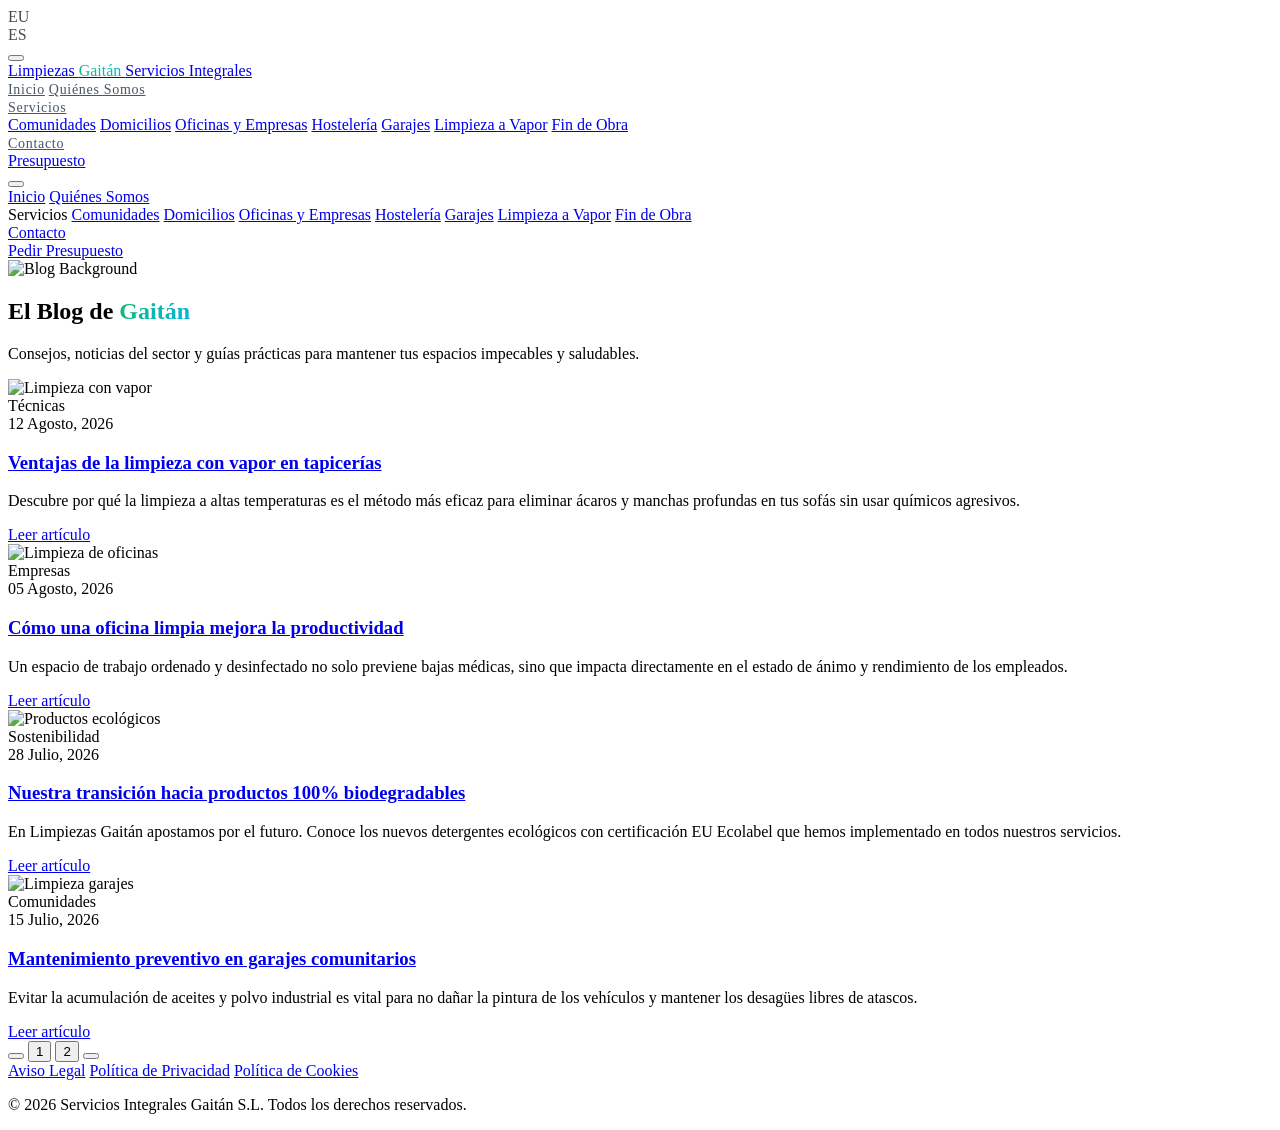
==== blog/index.html @ 00896e1a "feat(blog): implement blog grid page and fix nav links" ====
<!DOCTYPE html>
<html lang="es-ES">
<head>
    <meta charset="UTF-8">
    <meta name="viewport" content="width=device-width, initial-scale=1.0">
    <title>Blog de Limpieza y Mantenimiento | Limpiezas Gaitán</title>
    <meta name="description" content="Consejos prácticos, guías de mantenimiento y noticias del sector de la limpieza profesional en Gipuzkoa.">
    
    <link rel="preconnect" href="https://fonts.googleapis.com">
    <link rel="preconnect" href="https://fonts.gstatic.com" crossorigin>
    <link href="https://fonts.googleapis.com/css2?family=Outfit:wght@300;400;500;700;900&display=swap" rel="stylesheet">
    
    <script src="https://cdn.tailwindcss.com"></script>
    <script>
        tailwind.config = {
            theme: {
                extend: {
                    fontFamily: { sans: ['Outfit', 'sans-serif'], },
                    colors: { brand: { green: '#10b981', teal: '#06b6d4', dark: '#0f172a', light: '#f8fafc', } }
                }
            }
        }
    </script>
    
    <script src="https://unpkg.com/lucide@latest"></script>
    <link rel="stylesheet" href="../css/style.css">
    <style>
        html { scroll-behavior: smooth; }
        .glass-nav { background: rgba(255, 255, 255, 0.85); backdrop-filter: blur(12px); -webkit-backdrop-filter: blur(12px); }
        .text-gradient { background-clip: text; -webkit-background-clip: text; -webkit-text-fill-color: transparent; background-image: linear-gradient(to right, #10b981, #06b6d4); }
        .nav-link { position: relative; padding-bottom: 4px; color: #475569; transition: color 0.3s ease; font-weight: 500; font-size: 0.875rem; letter-spacing: 0.05em; }
        .nav-link::after { content: ''; position: absolute; width: 0; height: 2px; bottom: 0; left: 0; background-color: #10b981; transition: width 0.3s ease; }
        .nav-link:hover { color: #0f172a; }
        .nav-link:hover::after, .nav-link.active::after { width: 100%; }
        .nav-link.active { color: #0f172a; }
        .lang-pill { transition: all 0.3s ease; opacity: 0.7; }
        .lang-pill:hover { opacity: 1; transform: translateX(5px); }
        .blog-card { transition: all 0.3s ease; }
        .blog-card:hover { transform: translateY(-5px); box-shadow: 0 20px 25px -5px rgba(0, 0, 0, 0.1), 0 10px 10px -5px rgba(0, 0, 0, 0.04); }
        .blog-card:hover .blog-image-wrapper img { transform: scale(1.05); }
    </style>
</head>
<body class="bg-brand-light text-gray-700 antialiased relative">

    <div class="fixed left-0 top-1/2 -translate-y-1/2 z-50 flex flex-col gap-2 pl-2 group">
        <div class="lang-pill w-10 h-10 rounded-full bg-white shadow-lg border border-gray-100 flex items-center justify-center cursor-pointer hover:bg-gray-50 text-sm font-bold text-gray-700">EU</div>
        <div class="lang-pill w-10 h-10 rounded-full bg-white shadow-lg border border-gray-100 flex items-center justify-center cursor-pointer hover:bg-gray-50 text-sm font-bold text-brand-green ring-2 ring-brand-green/20">ES</div>
    </div>
    <div class="fixed right-4 top-1/2 -translate-y-1/2 z-50 flex flex-col gap-3">
        <a href="#" class="w-12 h-12 rounded-full bg-white shadow-lg border border-gray-100 flex items-center justify-center text-gray-600 hover:text-green-500 hover:scale-110 transition-all duration-300"><i data-lucide="message-circle" class="w-5 h-5"></i></a>
    </div>
    <button id="back-to-top" class="fixed right-4 bottom-8 z-50 bg-gradient-to-r from-brand-green to-brand-teal text-white p-3.5 rounded-full shadow-lg hover:shadow-xl hover:-translate-y-1 transition-all duration-300 opacity-0 invisible">
        <i data-lucide="arrow-up" class="w-5 h-5"></i>
    </button>

    <header class="glass-nav border-b border-gray-100 sticky top-0 z-40 transition-all duration-300">
        <div class="max-w-7xl mx-auto px-4 sm:px-6 lg:px-8">
            <div class="flex justify-between items-center h-20">
                <a href="../index.html" class="flex items-center gap-3 group">
                    <div class="relative flex items-center justify-center w-12 h-12 rounded-xl bg-gradient-to-br from-brand-green/10 to-brand-teal/10 group-hover:scale-105 transition-transform">
                        <i data-lucide="droplets" class="w-7 h-7 text-brand-green absolute"></i>
                    </div>
                    <div class="flex flex-col leading-none">
                        <span class="text-2xl font-bold text-brand-dark tracking-tight">Limpiezas <span class="text-gradient">Gaitán</span></span>
                        <span class="text-[10px] font-semibold text-gray-400 tracking-widest uppercase mt-1">Servicios Integrales</span>
                    </div>
                </a>

                <nav class="hidden lg:flex items-center space-x-8">
                    <a href="../index.html" class="nav-link uppercase">Inicio</a>
                    <a href="../quienes-somos.html" class="nav-link uppercase">Quiénes Somos</a>
                    <div class="relative group">
                        <a href="#" class="nav-link uppercase cursor-default flex items-center gap-1">Servicios <i data-lucide="chevron-down" class="w-4 h-4"></i></a>
                        <div class="absolute left-0 mt-2 w-56 bg-white border border-gray-100 shadow-xl rounded-lg opacity-0 invisible group-hover:opacity-100 group-hover:visible transition-all duration-200 flex flex-col py-2">
                            <a href="../servicios/comunidades.html" class="px-4 py-2 text-sm text-gray-600 hover:text-brand-green hover:bg-gray-50 transition-colors">Comunidades</a>
                            <a href="../servicios/domicilios.html" class="px-4 py-2 text-sm text-gray-600 hover:text-brand-green hover:bg-gray-50 transition-colors">Domicilios</a>
                            <a href="../servicios/oficinas-empresas.html" class="px-4 py-2 text-sm text-gray-600 hover:text-brand-green hover:bg-gray-50 transition-colors">Oficinas y Empresas</a>
                            <a href="../servicios/hosteleria.html" class="px-4 py-2 text-sm text-gray-600 hover:text-brand-green hover:bg-gray-50 transition-colors">Hostelería</a>
                            <a href="../servicios/garajes.html" class="px-4 py-2 text-sm text-gray-600 hover:text-brand-green hover:bg-gray-50 transition-colors">Garajes</a>
                            <a href="../servicios/limpieza-vapor.html" class="px-4 py-2 text-sm text-gray-600 hover:text-brand-green hover:bg-gray-50 transition-colors">Limpieza a Vapor</a>
                            <a href="../servicios/fin-de-obra.html" class="px-4 py-2 text-sm text-gray-600 hover:text-brand-green hover:bg-gray-50 transition-colors">Fin de Obra</a>
                        </div>
                    </div>
                    <a href="../contacto.html" class="nav-link uppercase">Contacto</a>
                </nav>

                <div class="hidden lg:block">
                    <a href="../contacto.html" class="px-6 py-2.5 rounded-full bg-brand-dark text-white font-medium text-sm hover:bg-gray-800 transition-colors shadow-md">Presupuesto</a>
                </div>

                <button id="mobile-menu-btn" class="lg:hidden text-brand-dark hover:text-brand-green p-2 transition-colors">
                    <i data-lucide="menu" class="w-7 h-7"></i>
                </button>
            </div>
        </div>
        
        <!-- Mobile Menu Overlay -->
        <div id="mobile-menu" class="hidden lg:hidden bg-white border-b border-gray-100 shadow-xl absolute w-full">
            <div class="px-6 py-6 space-y-4">
                <a href="../index.html" class="block text-lg font-medium text-gray-600 hover:text-brand-green">Inicio</a>
                <a href="../quienes-somos.html" class="block text-lg font-medium text-gray-600 hover:text-brand-green">Quiénes Somos</a>
                <div class="pl-4 border-l-2 border-brand-green space-y-2 py-2">
                    <span class="block text-lg font-bold text-gray-600 mb-2">Servicios</span>
                    <a href="../servicios/comunidades.html" class="block text-gray-600 hover:text-brand-green">Comunidades</a>
                    <a href="../servicios/domicilios.html" class="block text-gray-600 hover:text-brand-green">Domicilios</a>
                    <a href="../servicios/oficinas-empresas.html" class="block text-gray-600 hover:text-brand-green">Oficinas y Empresas</a>
                    <a href="../servicios/hosteleria.html" class="block text-gray-600 hover:text-brand-green">Hostelería</a>
                    <a href="../servicios/garajes.html" class="block text-gray-600 hover:text-brand-green">Garajes</a>
                    <a href="../servicios/limpieza-vapor.html" class="block text-gray-600 hover:text-brand-green">Limpieza a Vapor</a>
                    <a href="../servicios/fin-de-obra.html" class="block text-gray-600 hover:text-brand-green">Fin de Obra</a>
                </div>
                <a href="../contacto.html" class="block text-lg font-medium text-gray-600 hover:text-brand-green">Contacto</a>
                <div class="pt-4 mt-2 border-t border-gray-100">
                    <a href="../contacto.html" class="block text-center px-6 py-3 rounded-full bg-brand-dark text-white font-medium hover:bg-gray-800">
                        Pedir Presupuesto
                    </a>
                </div>
            </div>
        </div>
    </header>

    <main class="pb-24">
        <!-- Blog Hero -->
        <section class="py-20 bg-brand-dark text-white text-center px-4 relative overflow-hidden">
            <div class="absolute inset-0 opacity-10">
                <img src="https://images.unsplash.com/photo-1527515637462-cff94eecc1ac?auto=format&fit=crop&q=80&w=2000" alt="Blog Background" class="w-full h-full object-cover">
            </div>
            <div class="relative z-10 max-w-3xl mx-auto">
                <h1 class="text-4xl md:text-5xl font-bold mb-6">El Blog de <span class="text-gradient">Gaitán</span></h1>
                <p class="text-lg text-gray-300 font-light">Consejos, noticias del sector y guías prácticas para mantener tus espacios impecables y saludables.</p>
            </div>
        </section>

        <!-- Blog Grid -->
        <section class="py-20">
            <div class="max-w-7xl mx-auto px-4 sm:px-6 lg:px-8">
                <div class="grid grid-cols-1 md:grid-cols-2 lg:grid-cols-3 gap-8">
                    
                    <!-- Article 1 -->
                    <article class="bg-white rounded-2xl overflow-hidden border border-gray-100 blog-card">
                        <div class="h-56 overflow-hidden blog-image-wrapper relative">
                            <img src="https://images.unsplash.com/photo-1584820927498-cafe4c2d3a39?auto=format&fit=crop&q=80&w=800" alt="Limpieza con vapor" class="w-full h-full object-cover transition-transform duration-500">
                            <div class="absolute top-4 left-4 bg-brand-green text-white text-xs font-bold px-3 py-1 rounded-full">Técnicas</div>
                        </div>
                        <div class="p-6">
                            <div class="text-xs text-gray-400 font-medium uppercase tracking-wider mb-2">12 Agosto, 2026</div>
                            <h3 class="text-xl font-bold text-brand-dark mb-3 leading-tight"><a href="#" class="hover:text-brand-green transition-colors">Ventajas de la limpieza con vapor en tapicerías</a></h3>
                            <p class="text-sm text-gray-500 font-light mb-4 line-clamp-3">Descubre por qué la limpieza a altas temperaturas es el método más eficaz para eliminar ácaros y manchas profundas en tus sofás sin usar químicos agresivos.</p>
                            <a href="#" class="inline-flex items-center text-sm font-bold text-brand-teal hover:text-brand-green transition-colors">Leer artículo <i data-lucide="arrow-right" class="w-4 h-4 ml-1"></i></a>
                        </div>
                    </article>

                    <!-- Article 2 -->
                    <article class="bg-white rounded-2xl overflow-hidden border border-gray-100 blog-card">
                        <div class="h-56 overflow-hidden blog-image-wrapper relative">
                            <img src="https://images.unsplash.com/photo-1497366216548-37526070297c?auto=format&fit=crop&q=80&w=800" alt="Limpieza de oficinas" class="w-full h-full object-cover transition-transform duration-500">
                            <div class="absolute top-4 left-4 bg-brand-teal text-white text-xs font-bold px-3 py-1 rounded-full">Empresas</div>
                        </div>
                        <div class="p-6">
                            <div class="text-xs text-gray-400 font-medium uppercase tracking-wider mb-2">05 Agosto, 2026</div>
                            <h3 class="text-xl font-bold text-brand-dark mb-3 leading-tight"><a href="#" class="hover:text-brand-teal transition-colors">Cómo una oficina limpia mejora la productividad</a></h3>
                            <p class="text-sm text-gray-500 font-light mb-4 line-clamp-3">Un espacio de trabajo ordenado y desinfectado no solo previene bajas médicas, sino que impacta directamente en el estado de ánimo y rendimiento de los empleados.</p>
                            <a href="#" class="inline-flex items-center text-sm font-bold text-brand-teal hover:text-brand-green transition-colors">Leer artículo <i data-lucide="arrow-right" class="w-4 h-4 ml-1"></i></a>
                        </div>
                    </article>

                    <!-- Article 3 -->
                    <article class="bg-white rounded-2xl overflow-hidden border border-gray-100 blog-card">
                        <div class="h-56 overflow-hidden blog-image-wrapper relative">
                            <img src="https://images.unsplash.com/photo-1601362840469-51e4d8d58785?auto=format&fit=crop&q=80&w=800" alt="Productos ecológicos" class="w-full h-full object-cover transition-transform duration-500">
                            <div class="absolute top-4 left-4 bg-gray-800 text-white text-xs font-bold px-3 py-1 rounded-full">Sostenibilidad</div>
                        </div>
                        <div class="p-6">
                            <div class="text-xs text-gray-400 font-medium uppercase tracking-wider mb-2">28 Julio, 2026</div>
                            <h3 class="text-xl font-bold text-brand-dark mb-3 leading-tight"><a href="#" class="hover:text-gray-600 transition-colors">Nuestra transición hacia productos 100% biodegradables</a></h3>
                            <p class="text-sm text-gray-500 font-light mb-4 line-clamp-3">En Limpiezas Gaitán apostamos por el futuro. Conoce los nuevos detergentes ecológicos con certificación EU Ecolabel que hemos implementado en todos nuestros servicios.</p>
                            <a href="#" class="inline-flex items-center text-sm font-bold text-brand-teal hover:text-brand-green transition-colors">Leer artículo <i data-lucide="arrow-right" class="w-4 h-4 ml-1"></i></a>
                        </div>
                    </article>
                    
                    <!-- Article 4 -->
                    <article class="bg-white rounded-2xl overflow-hidden border border-gray-100 blog-card">
                        <div class="h-56 overflow-hidden blog-image-wrapper relative">
                            <img src="https://images.unsplash.com/photo-1590674899484-13da0d1b58f5?auto=format&fit=crop&q=80&w=800" alt="Limpieza garajes" class="w-full h-full object-cover transition-transform duration-500">
                            <div class="absolute top-4 left-4 bg-brand-green text-white text-xs font-bold px-3 py-1 rounded-full">Comunidades</div>
                        </div>
                        <div class="p-6">
                            <div class="text-xs text-gray-400 font-medium uppercase tracking-wider mb-2">15 Julio, 2026</div>
                            <h3 class="text-xl font-bold text-brand-dark mb-3 leading-tight"><a href="#" class="hover:text-brand-green transition-colors">Mantenimiento preventivo en garajes comunitarios</a></h3>
                            <p class="text-sm text-gray-500 font-light mb-4 line-clamp-3">Evitar la acumulación de aceites y polvo industrial es vital para no dañar la pintura de los vehículos y mantener los desagües libres de atascos.</p>
                            <a href="#" class="inline-flex items-center text-sm font-bold text-brand-teal hover:text-brand-green transition-colors">Leer artículo <i data-lucide="arrow-right" class="w-4 h-4 ml-1"></i></a>
                        </div>
                    </article>

                </div>
                
                <!-- Pagination Placeholder -->
                <div class="mt-16 flex justify-center gap-2">
                    <button class="w-10 h-10 rounded-lg flex items-center justify-center border border-gray-200 text-gray-400 cursor-not-allowed"><i data-lucide="chevron-left" class="w-5 h-5"></i></button>
                    <button class="w-10 h-10 rounded-lg flex items-center justify-center bg-brand-green text-white font-bold shadow-md">1</button>
                    <button class="w-10 h-10 rounded-lg flex items-center justify-center border border-gray-200 text-gray-600 hover:bg-gray-50 transition-colors">2</button>
                    <button class="w-10 h-10 rounded-lg flex items-center justify-center border border-gray-200 text-gray-600 hover:bg-gray-50 transition-colors"><i data-lucide="chevron-right" class="w-5 h-5"></i></button>
                </div>
            </div>
        </section>
    </main>

    <footer class="bg-gray-50 border-t border-gray-200 py-12">
        <div class="max-w-7xl mx-auto px-4 text-center flex flex-col items-center gap-4 text-sm text-gray-500">
            <div class="flex gap-4">
                <a href="../aviso-legal.html" class="hover:text-brand-green">Aviso Legal</a>
                <a href="../politica-de-privacidad.html" class="hover:text-brand-green">Política de Privacidad</a>
                <a href="../politica-de-cookies.html" class="hover:text-brand-green">Política de Cookies</a>
            </div>
            <p>&copy; 2026 Servicios Integrales Gaitán S.L. Todos los derechos reservados.</p>
        </div>
    </footer>

    <script src="../js/main.js"></script>
</body>
</html>
---- css/style.css ----
/* style.css - Limpiezas Gaitán */

/* Additional custom styles that Tailwind might not cover easily, or base overrides */
html {
    scroll-behavior: smooth;
}

body {
    /* Subtle custom scrollbar */
}

::-webkit-scrollbar {
    width: 10px;
}
::-webkit-scrollbar-track {
    background: #f1f1f1; 
}
::-webkit-scrollbar-thumb {
    background: #22c55e; 
    border-radius: 5px;
}
::-webkit-scrollbar-thumb:hover {
    background: #16a34a; 
}

/* Micro animations for interaction */
.hover-lift {
    transition: transform 0.2s ease, box-shadow 0.2s ease;
}

.hover-lift:hover {
    transform: translateY(-4px);
    box-shadow: 0 10px 15px -3px rgba(0, 0, 0, 0.1), 0 4px 6px -2px rgba(0, 0, 0, 0.05);
}
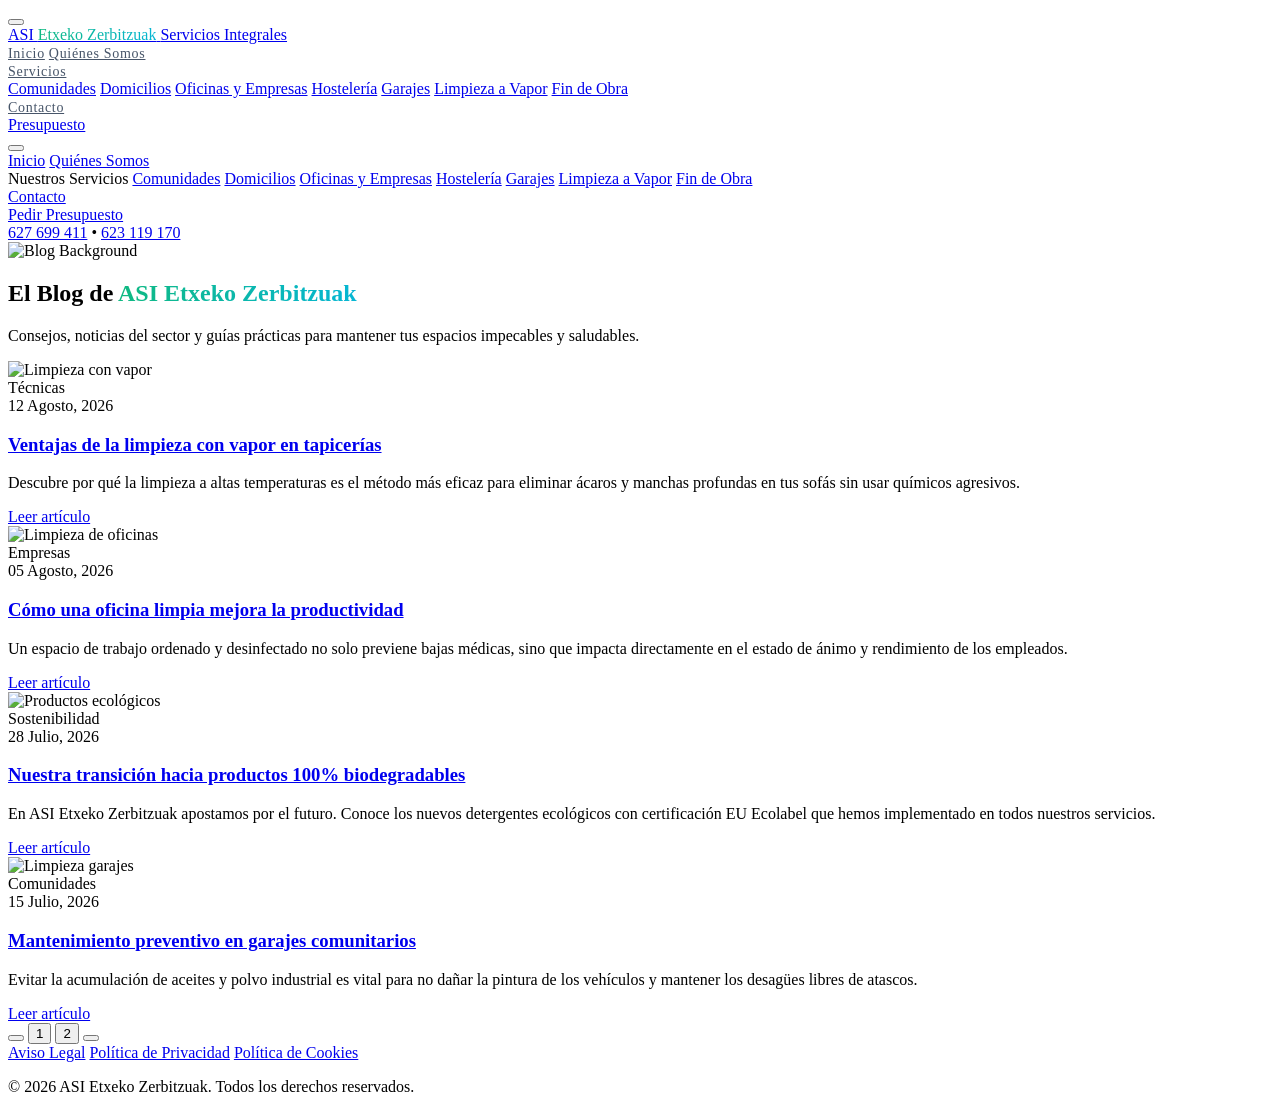
==== commit bc6ab5fe: "the whatsap button works now and + the mailing to whatsap waiting for the professional email to chan" ====
--- a/blog/index.html
+++ b/blog/index.html
@@ -3,7 +3,7 @@
 <head>
     <meta charset="UTF-8">
     <meta name="viewport" content="width=device-width, initial-scale=1.0">
-    <title>Blog de Limpieza y Mantenimiento | Limpiezas Gaitán</title>
+    <title>Blog de Limpieza y Mantenimiento | ASI Etxeko Zerbitzuak</title>
     <meta name="description" content="Consejos prácticos, guías de mantenimiento y noticias del sector de la limpieza profesional en Gipuzkoa.">
     
     <link rel="preconnect" href="https://fonts.googleapis.com">
@@ -22,7 +22,7 @@
         }
     </script>
     
-    <script src="https://unpkg.com/lucide@latest"></script>
+    <script src="https://unpkg.com/lucide@latest/dist/umd/lucide.js"></script>
     <link rel="stylesheet" href="../css/style.css">
     <style>
         html { scroll-behavior: smooth; }
@@ -42,13 +42,7 @@
 </head>
 <body class="bg-brand-light text-gray-700 antialiased relative">
 
-    <div class="fixed left-0 top-1/2 -translate-y-1/2 z-50 flex flex-col gap-2 pl-2 group">
-        <div class="lang-pill w-10 h-10 rounded-full bg-white shadow-lg border border-gray-100 flex items-center justify-center cursor-pointer hover:bg-gray-50 text-sm font-bold text-gray-700">EU</div>
-        <div class="lang-pill w-10 h-10 rounded-full bg-white shadow-lg border border-gray-100 flex items-center justify-center cursor-pointer hover:bg-gray-50 text-sm font-bold text-brand-green ring-2 ring-brand-green/20">ES</div>
-    </div>
-    <div class="fixed right-4 top-1/2 -translate-y-1/2 z-50 flex flex-col gap-3">
-        <a href="#" class="w-12 h-12 rounded-full bg-white shadow-lg border border-gray-100 flex items-center justify-center text-gray-600 hover:text-green-500 hover:scale-110 transition-all duration-300"><i data-lucide="message-circle" class="w-5 h-5"></i></a>
-    </div>
+
     <button id="back-to-top" class="fixed right-4 bottom-8 z-50 bg-gradient-to-r from-brand-green to-brand-teal text-white p-3.5 rounded-full shadow-lg hover:shadow-xl hover:-translate-y-1 transition-all duration-300 opacity-0 invisible">
         <i data-lucide="arrow-up" class="w-5 h-5"></i>
     </button>
@@ -61,7 +55,7 @@
                         <i data-lucide="droplets" class="w-7 h-7 text-brand-green absolute"></i>
                     </div>
                     <div class="flex flex-col leading-none">
-                        <span class="text-2xl font-bold text-brand-dark tracking-tight">Limpiezas <span class="text-gradient">Gaitán</span></span>
+                        <span class="text-2xl font-bold text-brand-dark tracking-tight">ASI <span class="text-gradient">Etxeko Zerbitzuak</span></span>
                         <span class="text-[10px] font-semibold text-gray-400 tracking-widest uppercase mt-1">Servicios Integrales</span>
                     </div>
                 </a>
@@ -95,25 +89,30 @@
         </div>
         
         <!-- Mobile Menu Overlay -->
-        <div id="mobile-menu" class="hidden lg:hidden bg-white border-b border-gray-100 shadow-xl absolute w-full">
-            <div class="px-6 py-6 space-y-4">
-                <a href="../index.html" class="block text-lg font-medium text-gray-600 hover:text-brand-green">Inicio</a>
-                <a href="../quienes-somos.html" class="block text-lg font-medium text-gray-600 hover:text-brand-green">Quiénes Somos</a>
-                <div class="pl-4 border-l-2 border-brand-green space-y-2 py-2">
-                    <span class="block text-lg font-bold text-gray-600 mb-2">Servicios</span>
-                    <a href="../servicios/comunidades.html" class="block text-gray-600 hover:text-brand-green">Comunidades</a>
-                    <a href="../servicios/domicilios.html" class="block text-gray-600 hover:text-brand-green">Domicilios</a>
-                    <a href="../servicios/oficinas-empresas.html" class="block text-gray-600 hover:text-brand-green">Oficinas y Empresas</a>
-                    <a href="../servicios/hosteleria.html" class="block text-gray-600 hover:text-brand-green">Hostelería</a>
-                    <a href="../servicios/garajes.html" class="block text-gray-600 hover:text-brand-green">Garajes</a>
-                    <a href="../servicios/limpieza-vapor.html" class="block text-gray-600 hover:text-brand-green">Limpieza a Vapor</a>
-                    <a href="../servicios/fin-de-obra.html" class="block text-gray-600 hover:text-brand-green">Fin de Obra</a>
-                </div>
-                <a href="../contacto.html" class="block text-lg font-medium text-gray-600 hover:text-brand-green">Contacto</a>
-                <div class="pt-4 mt-2 border-t border-gray-100">
-                    <a href="../contacto.html" class="block text-center px-6 py-3 rounded-full bg-brand-dark text-white font-medium hover:bg-gray-800">
+        <div id="mobile-menu" class="hidden lg:hidden bg-white border-t border-gray-100 shadow-2xl absolute w-full left-0 top-20">
+            <div class="px-6 py-6 space-y-4 max-h-[calc(100vh-5rem)] overflow-y-auto">
+                <a href="../index.html" class="block text-lg font-medium text-gray-700 hover:text-brand-green">Inicio</a>
+                <a href="../quienes-somos.html" class="block text-lg font-medium text-gray-700 hover:text-brand-green">Quiénes Somos</a>
+                <div class="pl-4 border-l-2 border-brand-green/50 space-y-2.5 py-1">
+                    <span class="block text-xs font-bold uppercase tracking-wider text-brand-teal mb-2">Nuestros Servicios</span>
+                    <a href="../servicios/comunidades.html" class="block text-sm font-medium text-gray-600 hover:text-brand-green">Comunidades</a>
+                    <a href="../servicios/domicilios.html" class="block text-sm font-medium text-gray-600 hover:text-brand-green">Domicilios</a>
+                    <a href="../servicios/oficinas-empresas.html" class="block text-sm font-medium text-gray-600 hover:text-brand-green">Oficinas y Empresas</a>
+                    <a href="../servicios/hosteleria.html" class="block text-sm font-medium text-gray-600 hover:text-brand-green">Hostelería</a>
+                    <a href="../servicios/garajes.html" class="block text-sm font-medium text-gray-600 hover:text-brand-green">Garajes</a>
+                    <a href="../servicios/limpieza-vapor.html" class="block text-sm font-medium text-gray-600 hover:text-brand-green">Limpieza a Vapor</a>
+                    <a href="../servicios/fin-de-obra.html" class="block text-sm font-medium text-gray-600 hover:text-brand-green">Fin de Obra</a>
+                </div>
+                <a href="../contacto.html" class="block text-lg font-medium text-gray-700 hover:text-brand-green">Contacto</a>
+                <div class="pt-4 mt-2 border-t border-gray-100 flex flex-col gap-3">
+                    <a href="../contacto.html" class="block text-center px-6 py-3 rounded-xl bg-gradient-to-r from-brand-green to-brand-teal text-white font-bold text-sm shadow-md hover:opacity-95">
                         Pedir Presupuesto
                     </a>
+                    <div class="flex justify-center items-center gap-4 text-xs text-gray-500 pt-2">
+                        <a href="tel:+34627699411" class="flex items-center gap-1 hover:text-brand-green"><i data-lucide="phone" class="w-3.5 h-3.5"></i> 627 699 411</a>
+                        <span>•</span>
+                        <a href="tel:+34623119170" class="flex items-center gap-1 hover:text-brand-green"><i data-lucide="phone" class="w-3.5 h-3.5"></i> 623 119 170</a>
+                    </div>
                 </div>
             </div>
         </div>
@@ -126,7 +125,7 @@
                 <img src="https://images.unsplash.com/photo-1527515637462-cff94eecc1ac?auto=format&fit=crop&q=80&w=2000" alt="Blog Background" class="w-full h-full object-cover">
             </div>
             <div class="relative z-10 max-w-3xl mx-auto">
-                <h1 class="text-4xl md:text-5xl font-bold mb-6">El Blog de <span class="text-gradient">Gaitán</span></h1>
+                <h1 class="text-4xl md:text-5xl font-bold mb-6">El Blog de <span class="text-gradient">ASI Etxeko Zerbitzuak</span></h1>
                 <p class="text-lg text-gray-300 font-light">Consejos, noticias del sector y guías prácticas para mantener tus espacios impecables y saludables.</p>
             </div>
         </section>
@@ -173,7 +172,7 @@
                         <div class="p-6">
                             <div class="text-xs text-gray-400 font-medium uppercase tracking-wider mb-2">28 Julio, 2026</div>
                             <h3 class="text-xl font-bold text-brand-dark mb-3 leading-tight"><a href="#" class="hover:text-gray-600 transition-colors">Nuestra transición hacia productos 100% biodegradables</a></h3>
-                            <p class="text-sm text-gray-500 font-light mb-4 line-clamp-3">En Limpiezas Gaitán apostamos por el futuro. Conoce los nuevos detergentes ecológicos con certificación EU Ecolabel que hemos implementado en todos nuestros servicios.</p>
+                            <p class="text-sm text-gray-500 font-light mb-4 line-clamp-3">En ASI Etxeko Zerbitzuak apostamos por el futuro. Conoce los nuevos detergentes ecológicos con certificación EU Ecolabel que hemos implementado en todos nuestros servicios.</p>
                             <a href="#" class="inline-flex items-center text-sm font-bold text-brand-teal hover:text-brand-green transition-colors">Leer artículo <i data-lucide="arrow-right" class="w-4 h-4 ml-1"></i></a>
                         </div>
                     </article>
@@ -212,7 +211,7 @@
                 <a href="../politica-de-privacidad.html" class="hover:text-brand-green">Política de Privacidad</a>
                 <a href="../politica-de-cookies.html" class="hover:text-brand-green">Política de Cookies</a>
             </div>
-            <p>&copy; 2026 Servicios Integrales Gaitán S.L. Todos los derechos reservados.</p>
+            <p>&copy; 2026 ASI Etxeko Zerbitzuak. Todos los derechos reservados.</p>
         </div>
     </footer>
 
--- a/css/style.css
+++ b/css/style.css
@@ -1,4 +1,4 @@
-/* style.css - Limpiezas Gaitán */
+/* style.css - ASI Etxeko Zerbitzuak */
 
 /* Additional custom styles that Tailwind might not cover easily, or base overrides */
 html {
@@ -12,15 +12,18 @@
 ::-webkit-scrollbar {
     width: 10px;
 }
+
 ::-webkit-scrollbar-track {
-    background: #f1f1f1; 
-}
+    background: #f1f1f1;
+}
+
 ::-webkit-scrollbar-thumb {
-    background: #22c55e; 
+    background: #22c55e;
     border-radius: 5px;
 }
+
 ::-webkit-scrollbar-thumb:hover {
-    background: #16a34a; 
+    background: #16a34a;
 }
 
 /* Micro animations for interaction */
@@ -32,3 +35,212 @@
     transform: translateY(-4px);
     box-shadow: 0 10px 15px -3px rgba(0, 0, 0, 0.1), 0 4px 6px -2px rgba(0, 0, 0, 0.05);
 }
+
+/* ========================================
+   WhatsApp Floating Button
+   ======================================== */
+.whatsapp-float {
+    position: fixed;
+    bottom: 2rem;
+    left: 1.5rem;
+    z-index: 999;
+}
+
+.whatsapp-float-btn {
+    display: flex;
+    align-items: center;
+    justify-content: center;
+    width: 64px;
+    height: 64px;
+    border-radius: 50%;
+    background: #25D366;
+    color: #fff;
+    border: none;
+    cursor: pointer;
+    box-shadow: 0 6px 20px rgba(37, 211, 102, 0.45);
+    transition: all 0.3s ease;
+    position: relative;
+}
+
+.whatsapp-float-btn:hover {
+    transform: scale(1.1);
+    box-shadow: 0 8px 28px rgba(37, 211, 102, 0.6);
+}
+
+.whatsapp-float-btn svg {
+    width: 34px;
+    height: 34px;
+    fill: #fff;
+}
+
+/* Pulse ring animation */
+.whatsapp-float-btn::before {
+    content: '';
+    position: absolute;
+    inset: -6px;
+    border-radius: 50%;
+    background: rgba(37, 211, 102, 0.3);
+    animation: whatsapp-pulse 2s ease-in-out infinite;
+    z-index: -1;
+}
+
+@keyframes whatsapp-pulse {
+    0%, 100% {
+        transform: scale(1);
+        opacity: 0.6;
+    }
+    50% {
+        transform: scale(1.15);
+        opacity: 0;
+    }
+}
+
+/* Tooltip on hover */
+.whatsapp-tooltip {
+    position: absolute;
+    left: calc(100% + 12px);
+    top: 50%;
+    transform: translateY(-50%);
+    background: #fff;
+    color: #1e293b;
+    font-family: 'Outfit', sans-serif;
+    font-size: 0.8rem;
+    font-weight: 600;
+    white-space: nowrap;
+    padding: 8px 16px;
+    border-radius: 8px;
+    box-shadow: 0 4px 16px rgba(0, 0, 0, 0.12);
+    opacity: 0;
+    pointer-events: none;
+    transition: opacity 0.3s ease, transform 0.3s ease;
+    transform: translateY(-50%) translateX(-8px);
+}
+
+.whatsapp-tooltip::before {
+    content: '';
+    position: absolute;
+    left: -6px;
+    top: 50%;
+    transform: translateY(-50%);
+    width: 0;
+    height: 0;
+    border-top: 6px solid transparent;
+    border-bottom: 6px solid transparent;
+    border-right: 6px solid #fff;
+}
+
+.whatsapp-float-btn:hover + .whatsapp-tooltip,
+.whatsapp-float:hover .whatsapp-tooltip {
+    opacity: 1;
+    transform: translateY(-50%) translateX(0);
+}
+
+/* Popup with 2 number choices */
+.whatsapp-popup {
+    position: absolute;
+    bottom: calc(100% + 16px);
+    left: 0;
+    background: #fff;
+    border-radius: 16px;
+    box-shadow: 0 10px 40px rgba(0, 0, 0, 0.15);
+    padding: 20px;
+    min-width: 260px;
+    opacity: 0;
+    visibility: hidden;
+    transform: translateY(10px) scale(0.95);
+    transition: all 0.3s cubic-bezier(0.175, 0.885, 0.32, 1.275);
+    pointer-events: none;
+}
+
+.whatsapp-popup.active {
+    opacity: 1;
+    visibility: visible;
+    transform: translateY(0) scale(1);
+    pointer-events: auto;
+}
+
+.whatsapp-popup-header {
+    font-family: 'Outfit', sans-serif;
+    font-weight: 700;
+    font-size: 0.95rem;
+    color: #0f172a;
+    margin-bottom: 12px;
+    display: flex;
+    align-items: center;
+    gap: 8px;
+}
+
+.whatsapp-popup-header svg {
+    width: 20px;
+    height: 20px;
+    fill: #25D366;
+}
+
+.whatsapp-popup-close {
+    margin-left: auto;
+    background: none;
+    border: none;
+    cursor: pointer;
+    color: #94a3b8;
+    font-size: 1.2rem;
+    line-height: 1;
+    padding: 2px;
+    transition: color 0.2s ease;
+}
+
+.whatsapp-popup-close:hover {
+    color: #334155;
+}
+
+.whatsapp-popup a {
+    display: flex;
+    align-items: center;
+    gap: 12px;
+    padding: 12px 14px;
+    border-radius: 10px;
+    text-decoration: none;
+    color: #334155;
+    font-family: 'Outfit', sans-serif;
+    font-size: 0.875rem;
+    font-weight: 500;
+    background: #f8fafc;
+    border: 1px solid #e2e8f0;
+    margin-bottom: 8px;
+    transition: all 0.2s ease;
+}
+
+.whatsapp-popup a:last-of-type {
+    margin-bottom: 0;
+}
+
+.whatsapp-popup a:hover {
+    background: #ecfdf5;
+    border-color: #25D366;
+    transform: translateX(4px);
+}
+
+.whatsapp-popup a svg {
+    width: 22px;
+    height: 22px;
+    fill: #25D366;
+    flex-shrink: 0;
+}
+
+.whatsapp-popup a .wa-number {
+    font-weight: 700;
+    color: #0f172a;
+}
+
+/* Arrow pointing down from popup */
+.whatsapp-popup::after {
+    content: '';
+    position: absolute;
+    bottom: -8px;
+    left: 24px;
+    width: 16px;
+    height: 16px;
+    background: #fff;
+    transform: rotate(45deg);
+    box-shadow: 4px 4px 8px rgba(0, 0, 0, 0.05);
+    border-radius: 2px;
+}
